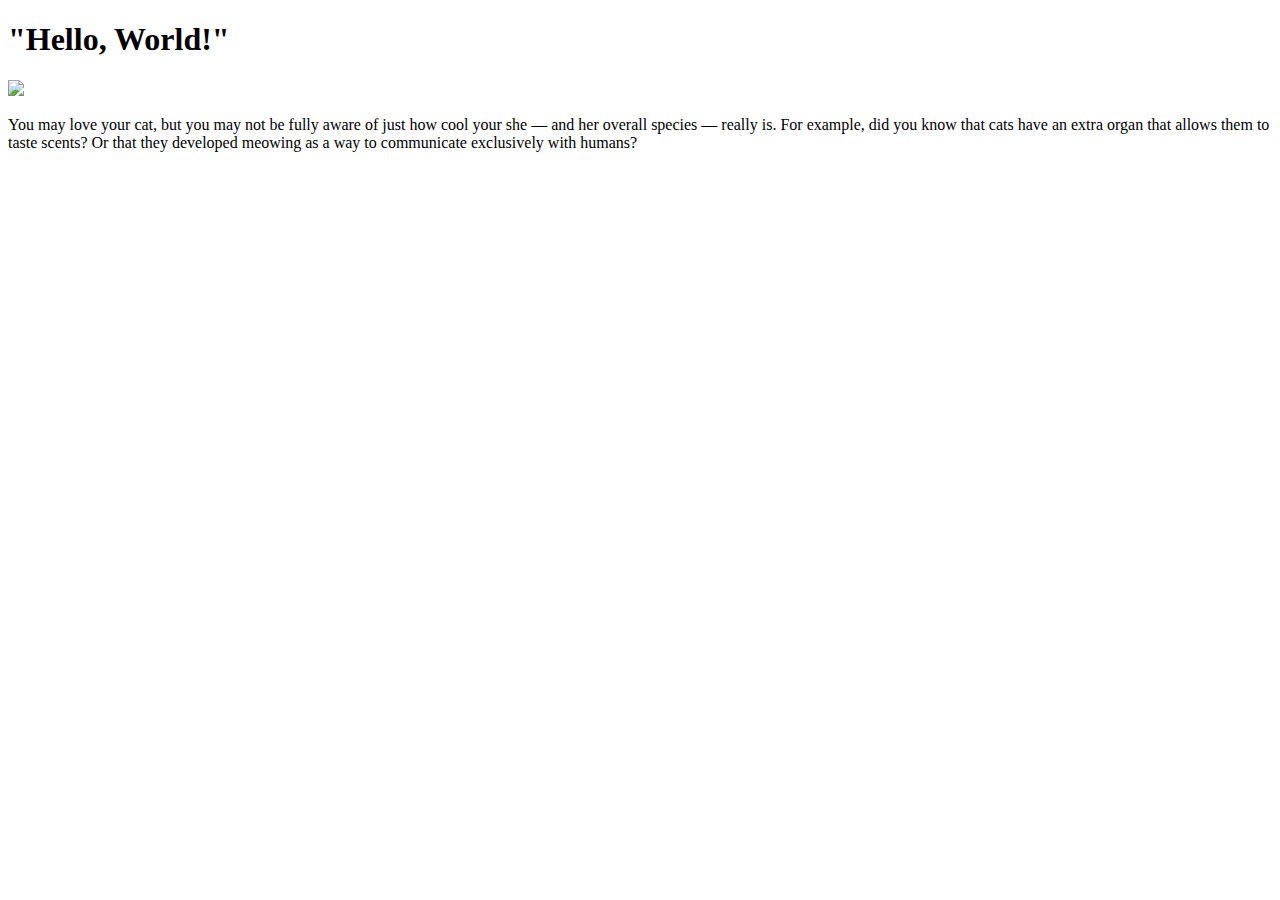
==== exercise02.html @ b0fe4408 "Create exercise02.html" ====
<!DOCTYPE html>
<html>
  <head>
    <title>My "Hello,World!" page</title>
  </head>
  <body>
    <header>
     <h1>"Hello, World!"</h1>
    </header>
    <articale>
     <img src=https://placekitten.com/200/300/>
     <p>You may love your cat, but you may not be fully aware of just how cool your she — and her overall species — really is. For example, did you know that cats have an extra organ that allows them to taste scents? Or that they developed meowing as a way to communicate exclusively with humans?
     </p>
    </articale>
  </body>
</html>
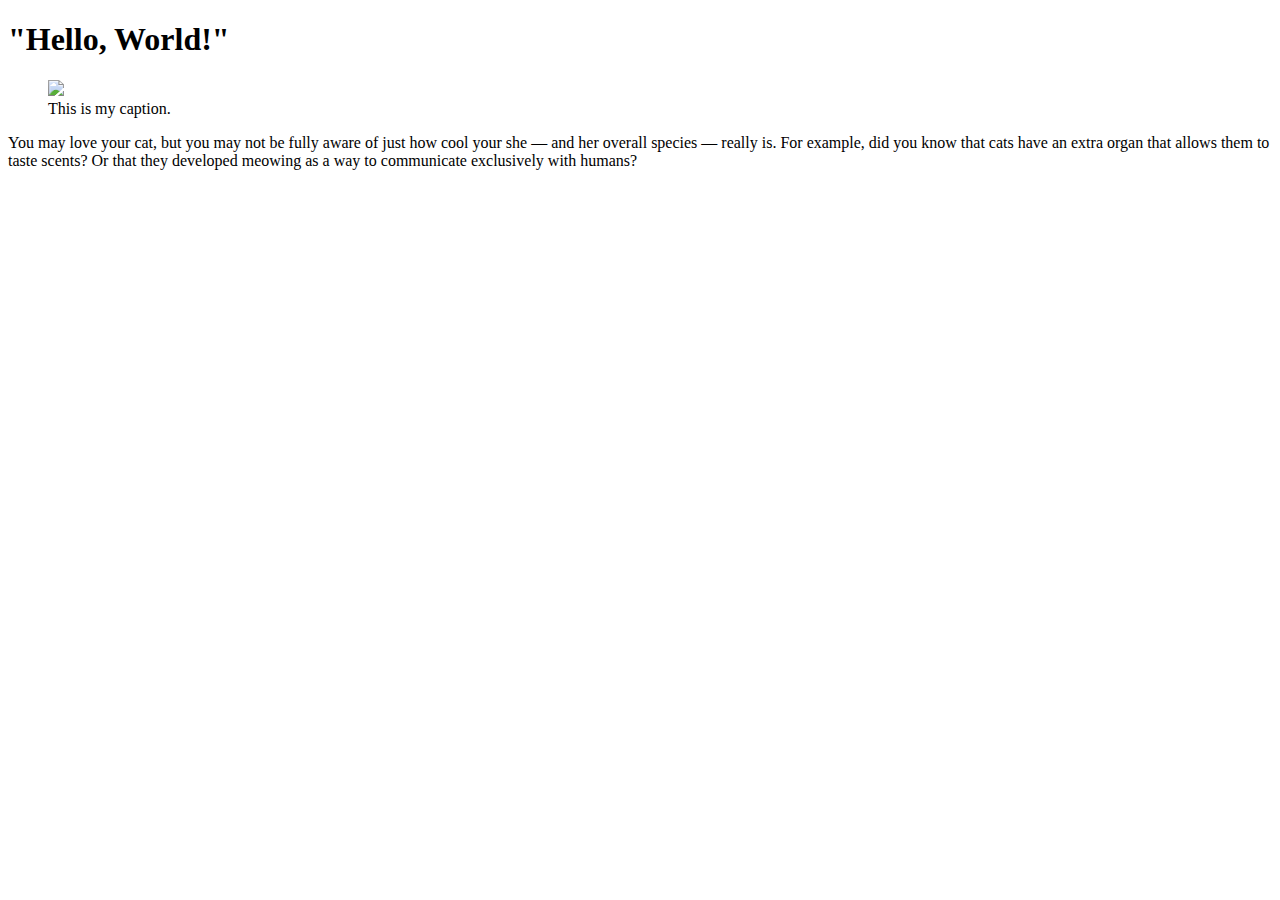
==== commit d71c129e: "Update exercise02.html" ====
--- a/exercise02.html
+++ b/exercise02.html
@@ -7,10 +7,12 @@
     <header>
      <h1>"Hello, World!"</h1>
     </header>
-    <articale>
+    <article>
+      <figure>
      <img src=https://placekitten.com/200/300/>
-     <p>You may love your cat, but you may not be fully aware of just how cool your she — and her overall species — really is. For example, did you know that cats have an extra organ that allows them to taste scents? Or that they developed meowing as a way to communicate exclusively with humans?
-     </p>
-    </articale>
+     <figcaption>This is my caption.</figcaption>
+   </figure>
+     <p>You may love your cat, but you may not be fully aware of just how cool your she — and her overall species — really is. For example, did you know that cats have an extra organ that allows them to taste scents? Or that they developed meowing as a way to communicate exclusively with humans?</p>
+    </article>
   </body>
 </html>
